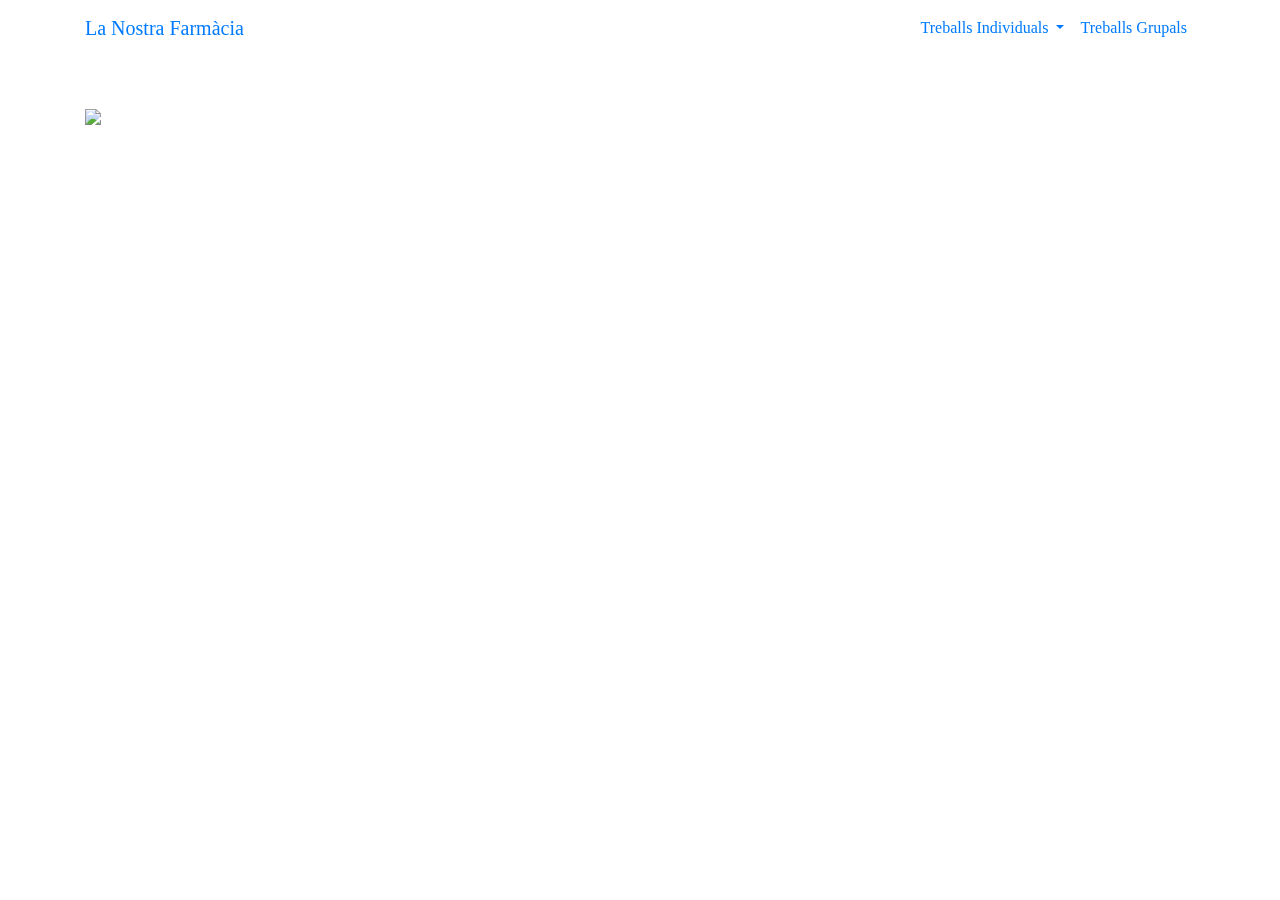
==== index.html @ 21df6c64 "he quitado el logo en versiones de movil y he enlazado el titulo con la pagina de inicio" ====
<!doctype html>
<html lang="es">

<head>
   <meta charset="utf-8">
   <meta name="viewport" content="width=device-width, initial-scale=1, shrink-to-fit=no">
   <link rel="stylesheet" href="https://stackpath.bootstrapcdn.com/bootstrap/4.3.1/css/bootstrap.min.css"
      integrity="sha384-ggOyR0iXCbMQv3Xipma34MD+dH/1fQ784/j6cY/iJTQUOhcWr7x9JvoRxT2MZw1T" crossorigin="anonymous">

   <title>La Nostra Farmacia</title>
   <!-- Logo -->
   <link href="./recursos/img/logo-dark.png" rel="shortcut icon" type="image/x-icon" />
   <!-- Javascript -->
   <script src="./recursos/js/app.js"></script>

   <!-- CSS -->
   <link rel="stylesheet" href="./recursos/css/header.css">
   <link rel="stylesheet" href="./recursos/css/styles.css">
   <link rel="stylesheet" href="./recursos/css/main.css">
   <link rel="stylesheet" href="./recursos/css/mediaQuerys.css">
</head>

<body>

   <nav class="navbar navbar-expand-lg nav-style fixed-top" id="mainNav">
      <a href="index.html">
         <img src="./recursos/img/logo-marronclaro.png" alt="" class="logo">
      </a>
      <div class="container">
         <a class="navbar-brand js-scroll-trigger title-menu" href="#page-top">La Nostra Farmàcia</a>

         <button class="navbar-toggler" type="button" data-toggle="collapse" data-target="#navbarResponsive"
            aria-controls="navbarResponsive" aria-expanded="false" aria-label="Toggle navigation">
            <span class="iconify navbar-toggler-icon" data-icon="dashicons:menu-alt" data-inline="false"
               style="color: #f8eeb4;"></span>
         </button>

         <div class="collapse navbar-collapse" id="navbarResponsive">
            <ul class="navbar-nav ml-auto menu-item">

               <li class="nav-item dropdown">
                  <a class="nav-link dropdown-toggle item" href="#" id="equipo" role="button" data-toggle="dropdown"
                     aria-haspopup="true" aria-expanded="false">
                     Treballs Individuals
                  </a>
                  <div class="dropdown-menu" aria-labelledby="equipo">
                     <a class="dropdown-item" href="./recursos/paginas/treballindiv.html#jordi">Jordi Plana el Guapo</a>
                     <a class="dropdown-item" href="./recursos/paginas/treballindiv.html#franco">Franco</a>
                     <a class="dropdown-item" href="./recursos/paginas/treballindiv.html#marina">Marina Lopez</a>
                     <a class="dropdown-item" href="./recursos/paginas/treballindiv.html#sergio">Sergio</a>
                     <a class="dropdown-item" href="./recursos/paginas/treballindiv.html#ivan">Ivan Eugenio</a>
                  </div>
               </li>

               <li class="nav-item">
                  <a class="nav-link js-scroll-trigger item" href="./recursos/paginas/treballgrup.html">Treballs
                     Grupals</a>
               </li>

            </ul>
         </div>
      </div>
   </nav>

   <main class="container">
      <div class="row mt-5">
         <div class="col-12">
            <img src="./recursos/img/saltamontes.jpg" class="saltamontes">
         </div>
      </div>
   </main>



   <script src="https://code.jquery.com/jquery-3.3.1.slim.min.js"
      integrity="sha384-q8i/X+965DzO0rT7abK41JStQIAqVgRVzpbzo5smXKp4YfRvH+8abtTE1Pi6jizo" crossorigin="anonymous">
   </script>
   <script src="https://cdnjs.cloudflare.com/ajax/libs/popper.js/1.14.7/umd/popper.min.js"
      integrity="sha384-UO2eT0CpHqdSJQ6hJty5KVphtPhzWj9WO1clHTMGa3JDZwrnQq4sF86dIHNDz0W1" crossorigin="anonymous">
   </script>
   <script src="https://stackpath.bootstrapcdn.com/bootstrap/4.3.1/js/bootstrap.min.js"
      integrity="sha384-JjSmVgyd0p3pXB1rRibZUAYoIIy6OrQ6VrjIEaFf/nJGzIxFDsf4x0xIM+B07jRM" crossorigin="anonymous">
   </script>

   <script src="https://code.iconify.design/1/1.0.2/iconify.min.js"></script>
</body>

</html>
---- recursos/css/styles.css ----
@font-face {
    font-family: "Ananda";
    src: url("../fonts/Ananda\ Personal\ Use.otf");
}

@font-face {
    font-family: "Qwerty Ability";
    src: url("../fonts/Qwerty\ Ability\ -\ Personal\ Use.otf");
}

*{
    margin: 0;
    padding: 0;
    list-style: none;
    text-decoration: none;
}

body{
    padding-top: 56px;
    font-family: "Ananda";
}
---- recursos/css/mediaQuerys.css ----
@media (min-width: 481px) and (max-width: 767px) {
    .logo{
        display: none;
    }
    
    
}
  
  /* 
    ##Device = Most of the Smartphones Mobiles (Portrait)
    ##Screen = B/w 320px to 479px
  */
  
@media (min-width: 320px) and (max-width: 480px) {
    .logo{
        display: none;
    }
 
    
}
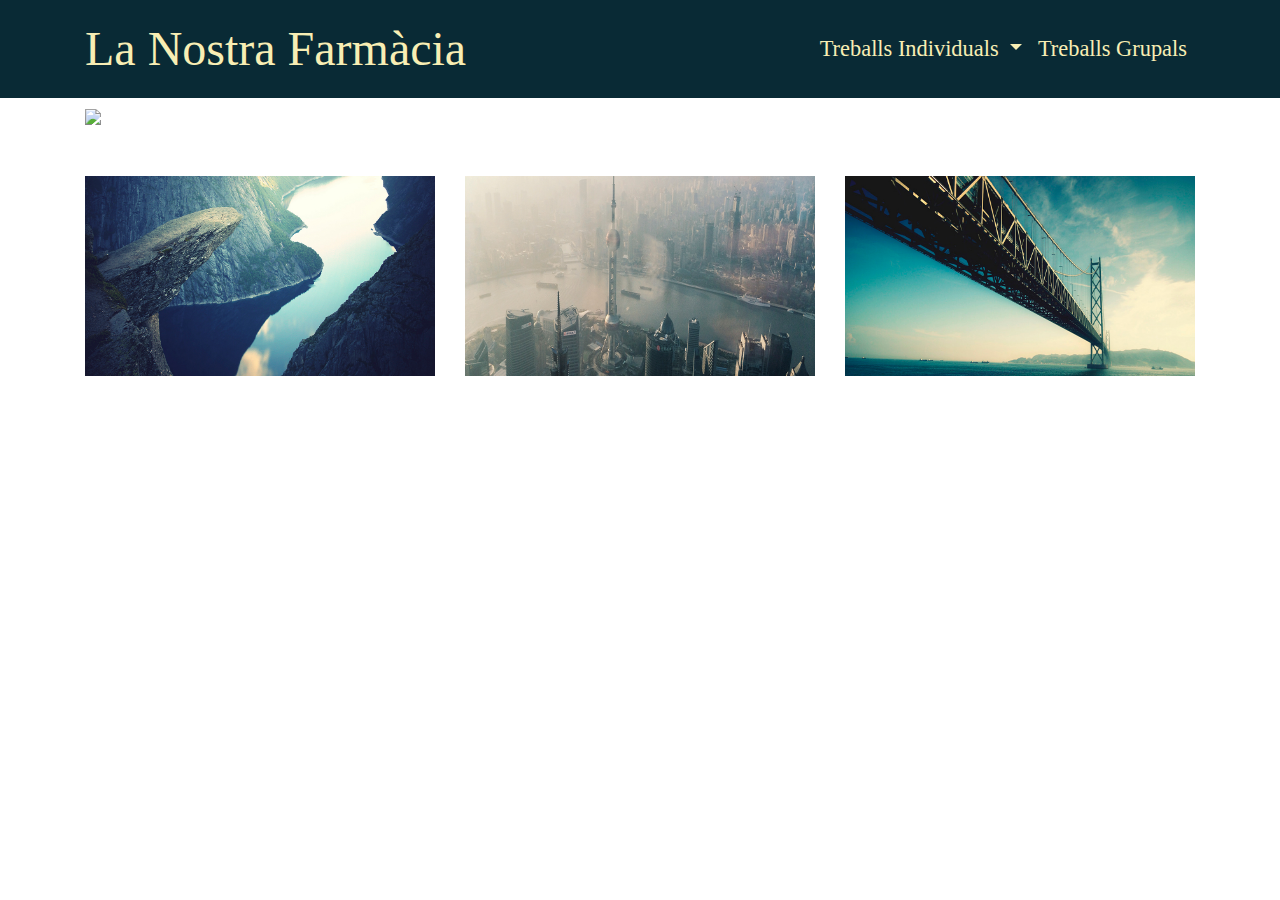
==== commit 5fbccc97: "He empezado a hacer el slider" ====
--- a/index.html
+++ b/index.html
@@ -12,12 +12,14 @@
    <link href="./recursos/img/logo-dark.png" rel="shortcut icon" type="image/x-icon" />
    <!-- Javascript -->
    <script src="./recursos/js/app.js"></script>
+   <script src="./recursos/js/slider.js"></script>
 
    <!-- CSS -->
    <link rel="stylesheet" href="./recursos/css/header.css">
    <link rel="stylesheet" href="./recursos/css/styles.css">
    <link rel="stylesheet" href="./recursos/css/main.css">
    <link rel="stylesheet" href="./recursos/css/mediaQuerys.css">
+   <link rel="stylesheet" href="./recursos/css/slider.css">
 </head>
 
 <body>
@@ -68,6 +70,23 @@
             <img src="./recursos/img/saltamontes.jpg" class="saltamontes">
          </div>
       </div>
+
+      <div class="row mt-5">
+         <div class="col-4">
+            <img src="./recursos/img/carousel1.jpg" class="imagen-slider">
+         </div>
+
+         <div class="col-4">
+            <img src="./recursos/img/carousel2.jpg" class="imagen-slider">
+         </div>
+
+         <div class="col-4">
+            <img src="./recursos/img/carousel3.jpg" class="imagen-slider">
+         </div>
+         
+      </div>
+
+
    </main>
 
 
@@ -83,6 +102,8 @@
    </script>
 
    <script src="https://code.iconify.design/1/1.0.2/iconify.min.js"></script>
+
+   <script src="https://cdnjs.cloudflare.com/ajax/libs/slideout/1.0.1/slideout.min.js"></script>
 </body>
 
 </html>--- a/recursos/css/header.css
+++ b/recursos/css/header.css
@@ -0,0 +1,43 @@
+.logo{
+    width: 12%;
+    height: auto;
+}
+
+.menu{
+    margin-left: 35%;
+}
+
+.nav-style{
+    background-color: #092a35;
+    margin-bottom: 2%;
+}
+
+.title-menu{
+    /* margin: 0 auto; */
+    color: #f8eeb4;
+    font-size: 3em;
+    font-family: "Qwerty Ability";
+}
+
+.title-menu:hover{
+    color: #f8eeb4;
+}
+
+.menu-item{
+    font-size: 1.4em;
+}
+
+.item{
+    color: #f8eeb4;
+    transition: 600ms;
+}
+
+.item:hover{
+    color: #092a35;
+    background-color: #f8eeb4;
+}
+
+.item-active{
+    background-color: #f8eeb4;
+    color: #092a35;
+}--- a/recursos/css/mediaQuerys.css
+++ b/recursos/css/mediaQuerys.css
@@ -1,20 +1,27 @@
 @media (min-width: 481px) and (max-width: 767px) {
-    .logo{
-        display: none;
-    }
-    
-    
+  .logo {
+    display: none;
+  }
+
+  .title-menu{
+    font-size: 2em;
+  }
+
 }
-  
-  /* 
+
+/* 
     ##Device = Most of the Smartphones Mobiles (Portrait)
     ##Screen = B/w 320px to 479px
   */
-  
+
 @media (min-width: 320px) and (max-width: 480px) {
-    .logo{
-        display: none;
-    }
- 
-    
+  .logo {
+    display: none;
+  }
+
+  .title-menu{
+    font-size: 2em;
+  }
+
+
 }--- a/recursos/css/slider.css
+++ b/recursos/css/slider.css
@@ -0,0 +1,6 @@
+.imagen-slider{
+    width: 100%;
+    height: 200px;
+
+    margin-bottom: 20%;
+}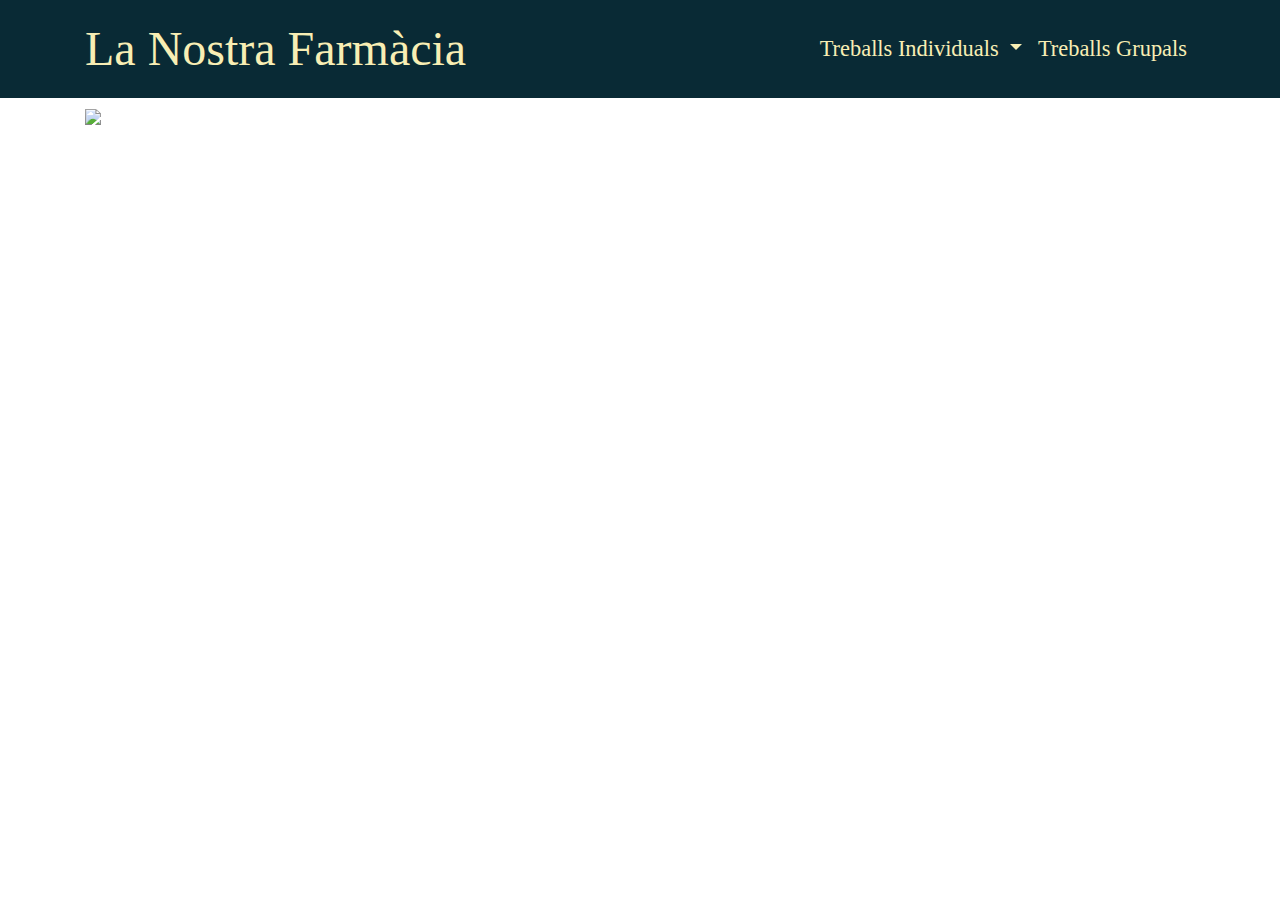
==== commit e9a10243: "al final no se ha hecho el slider" ====
--- a/index.html
+++ b/index.html
@@ -12,14 +12,14 @@
    <link href="./recursos/img/logo-dark.png" rel="shortcut icon" type="image/x-icon" />
    <!-- Javascript -->
    <script src="./recursos/js/app.js"></script>
-   <script src="./recursos/js/slider.js"></script>
+  
 
    <!-- CSS -->
    <link rel="stylesheet" href="./recursos/css/header.css">
    <link rel="stylesheet" href="./recursos/css/styles.css">
    <link rel="stylesheet" href="./recursos/css/main.css">
    <link rel="stylesheet" href="./recursos/css/mediaQuerys.css">
-   <link rel="stylesheet" href="./recursos/css/slider.css">
+   
 </head>
 
 <body>
@@ -46,7 +46,7 @@
                      Treballs Individuals
                   </a>
                   <div class="dropdown-menu" aria-labelledby="equipo">
-                     <a class="dropdown-item" href="./recursos/paginas/treballindiv.html#jordi">Jordi Plana el Guapo</a>
+                     <a class="dropdown-item" href="./recursos/paginas/treballindiv.html#jordi">Jordi Plana</a>
                      <a class="dropdown-item" href="./recursos/paginas/treballindiv.html#franco">Franco</a>
                      <a class="dropdown-item" href="./recursos/paginas/treballindiv.html#marina">Marina Lopez</a>
                      <a class="dropdown-item" href="./recursos/paginas/treballindiv.html#sergio">Sergio</a>
@@ -71,20 +71,7 @@
          </div>
       </div>
 
-      <div class="row mt-5">
-         <div class="col-4">
-            <img src="./recursos/img/carousel1.jpg" class="imagen-slider">
-         </div>
-
-         <div class="col-4">
-            <img src="./recursos/img/carousel2.jpg" class="imagen-slider">
-         </div>
-
-         <div class="col-4">
-            <img src="./recursos/img/carousel3.jpg" class="imagen-slider">
-         </div>
-         
-      </div>
+      
 
 
    </main>
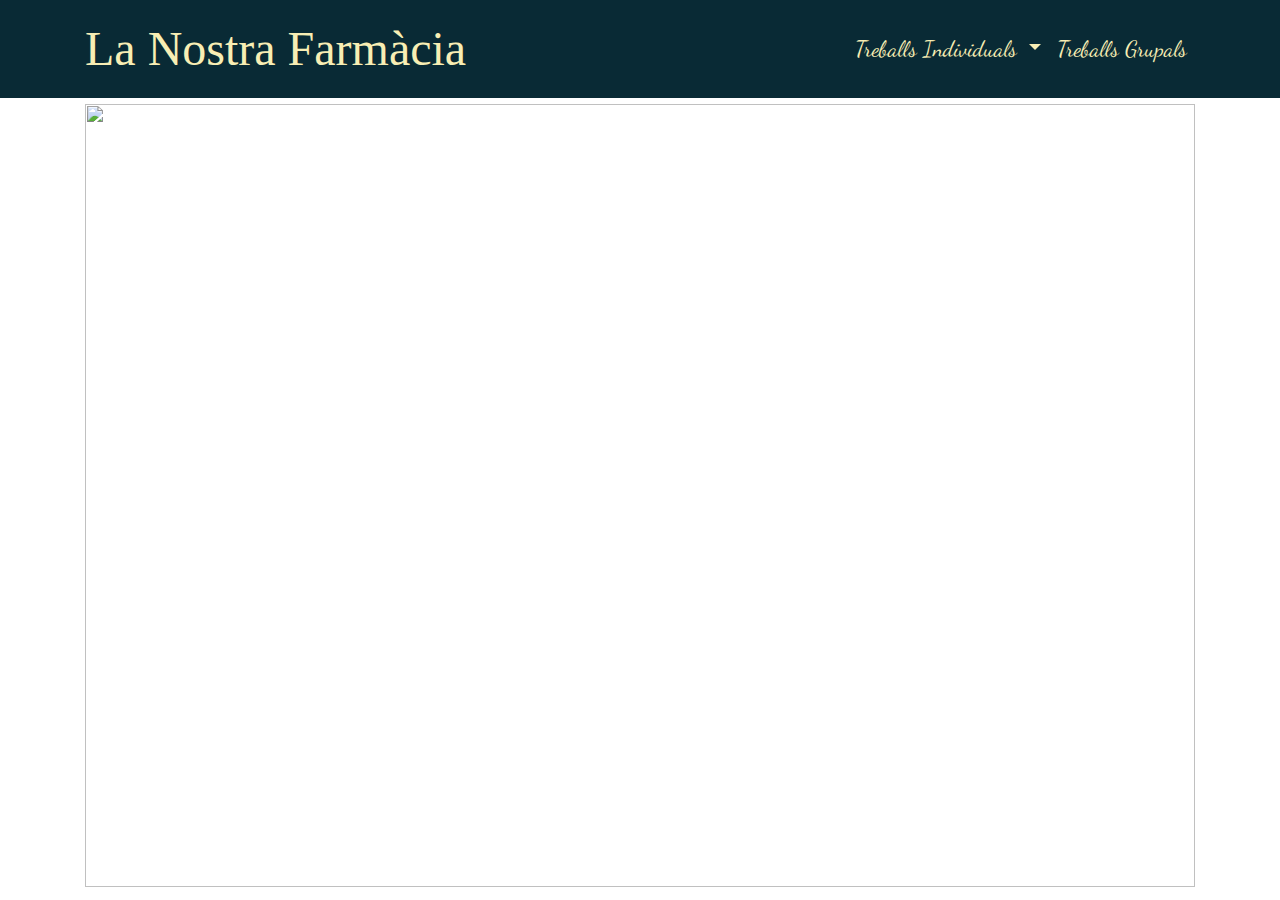
==== commit 5e0f19cd: "solamente falta acabar la pagina de trabajos individuales" ====
--- a/index.html
+++ b/index.html
@@ -19,6 +19,9 @@
    <link rel="stylesheet" href="./recursos/css/styles.css">
    <link rel="stylesheet" href="./recursos/css/main.css">
    <link rel="stylesheet" href="./recursos/css/mediaQuerys.css">
+   <link rel="stylesheet" href="./recursos/css/footer.css">
+
+   <link href="https://fonts.googleapis.com/css?family=Dancing+Script&display=swap" rel="stylesheet">
    
 </head>
 
@@ -29,7 +32,7 @@
          <img src="./recursos/img/logo-marronclaro.png" alt="" class="logo">
       </a>
       <div class="container">
-         <a class="navbar-brand js-scroll-trigger title-menu" href="#page-top">La Nostra Farmàcia</a>
+         <a class="navbar-brand js-scroll-trigger title-menu" href="./index.html">La Nostra Farmàcia</a>
 
          <button class="navbar-toggler" type="button" data-toggle="collapse" data-target="#navbarResponsive"
             aria-controls="navbarResponsive" aria-expanded="false" aria-label="Toggle navigation">
@@ -46,11 +49,11 @@
                      Treballs Individuals
                   </a>
                   <div class="dropdown-menu" aria-labelledby="equipo">
-                     <a class="dropdown-item" href="./recursos/paginas/treballindiv.html#jordi">Jordi Plana</a>
+                     <a class="dropdown-item" href="./recursos/paginas/treballindiv.html#jordi">Jordi</a>
                      <a class="dropdown-item" href="./recursos/paginas/treballindiv.html#franco">Franco</a>
-                     <a class="dropdown-item" href="./recursos/paginas/treballindiv.html#marina">Marina Lopez</a>
+                     <a class="dropdown-item" href="./recursos/paginas/treballindiv.html#marina">Marina</a>
                      <a class="dropdown-item" href="./recursos/paginas/treballindiv.html#sergio">Sergio</a>
-                     <a class="dropdown-item" href="./recursos/paginas/treballindiv.html#ivan">Ivan Eugenio</a>
+                     <a class="dropdown-item" href="./recursos/paginas/treballindiv.html#ivan">Ivan</a>
                   </div>
                </li>
 
@@ -67,7 +70,10 @@
    <main class="container">
       <div class="row mt-5">
          <div class="col-12">
-            <img src="./recursos/img/saltamontes.jpg" class="saltamontes">
+            <a href="./recursos/paginas/treballgrup.html">
+
+               <img src="./recursos/img/foto_grup.jpg" class="fotoGrupal">
+            </a>
          </div>
       </div>
 
@@ -76,7 +82,7 @@
 
    </main>
 
-
+   <!-- <footer></footer> -->
 
    <script src="https://code.jquery.com/jquery-3.3.1.slim.min.js"
       integrity="sha384-q8i/X+965DzO0rT7abK41JStQIAqVgRVzpbzo5smXKp4YfRvH+8abtTE1Pi6jizo" crossorigin="anonymous">
--- a/recursos/css/styles.css
+++ b/recursos/css/styles.css
@@ -1,8 +1,3 @@
-@font-face {
-    font-family: "Ananda";
-    src: url("../fonts/Ananda\ Personal\ Use.otf");
-}
-
 @font-face {
     font-family: "Qwerty Ability";
     src: url("../fonts/Qwerty\ Ability\ -\ Personal\ Use.otf");
@@ -13,6 +8,7 @@
     padding: 0;
     list-style: none;
     text-decoration: none;
+    font-family: 'Dancing Script', cursive;
 }
 
 body{
--- a/recursos/css/main.css
+++ b/recursos/css/main.css
@@ -0,0 +1,67 @@
+.saltamontes{
+    width: 100%;
+    height: 65vh;
+}
+
+.fotoGrupal{
+    width: 100%;
+    height: 87vh;
+}
+
+.equip-row{
+    margin-top: 10%;
+}
+
+.equip-row:before {
+    display: block;
+    content: " ";
+    margin-top: -50px;
+    height: 50px;
+    visibility: hidden;
+}
+
+.miniaturas{
+    width: 100%;
+    height: 200px;
+    margin-bottom: 20%;
+}
+
+.miniaturas-grupo{
+    width: 80%;
+    height: 10px;
+    margin-bottom: 20%;
+}
+
+.font-miniat{
+    font-size: 1.4em;
+    color: black;
+}
+
+
+.card-header{
+
+    text-align: center;
+    background-color: #092a35;
+    transition: 800ms;
+}
+
+.card-header a{
+
+    color: #f8eeb4;
+    text-decoration: none;
+    font-size: 2px;
+}
+
+.card-header:hover{
+
+    text-align: center;
+    background-color: #f8eeb4;
+    color: #092a35;
+}
+
+.card-header a:hover{
+
+    color: #092a35;
+}
+
+
